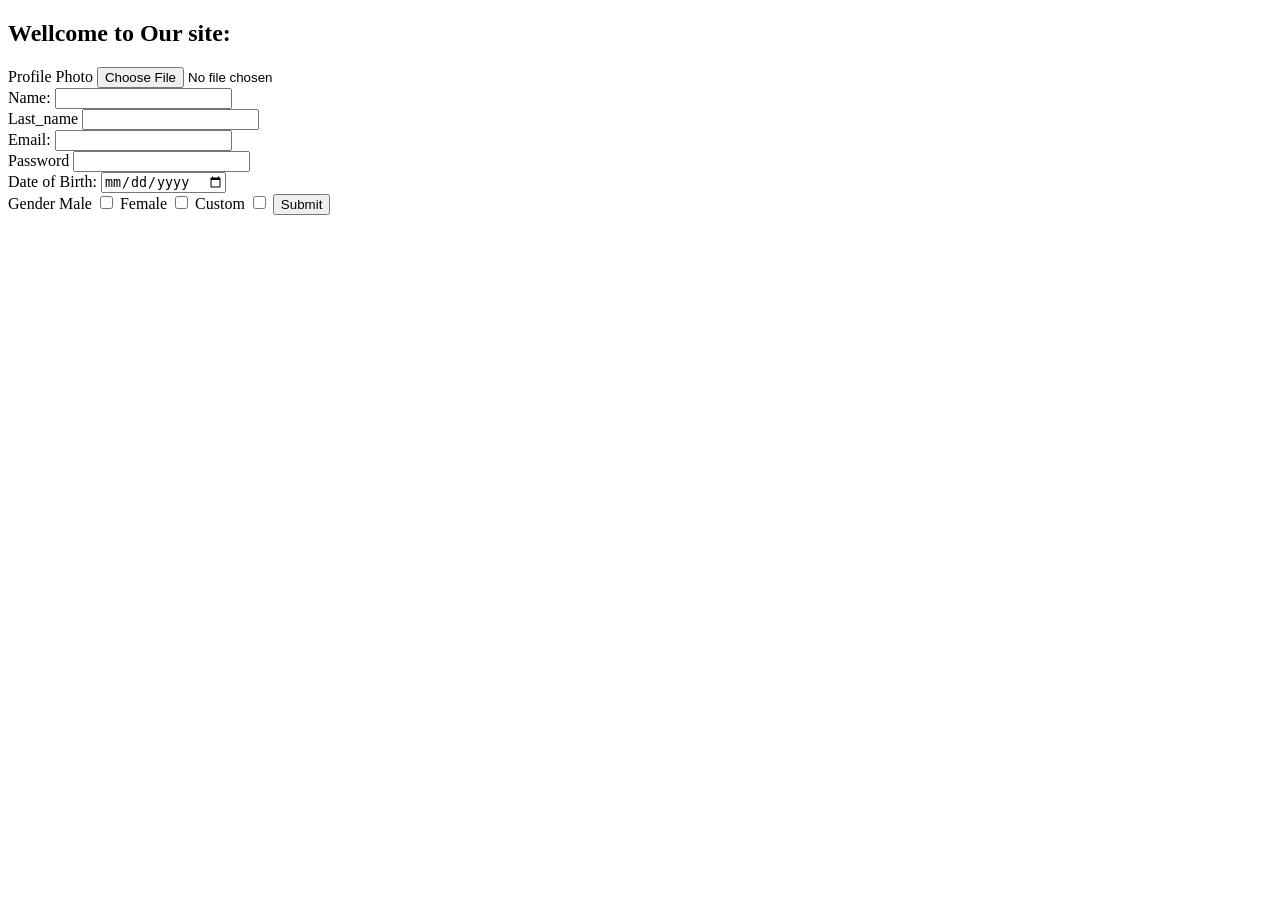
==== C_account.html @ 9e5334b0 "Add files via upload" ====
<!DOCTYPE html>
<html lang="en">
<head>
    <meta charset="UTF-8">
    <meta name="viewport" content="width=device-width, initial-scale=1.0">
    <title>Document</title>
</head>
<body>

    <h2>Wellcome to Our site:</h2>

    <form action="mailto:ferdaws.b002@gmail.com" method="post">
       
        <label for="">Profile Photo</label>
        <input type="file" name="" id=""><br>

        <label for="">Name:</label>
        <input type="text" name="Your Name:" id=""><br>
        <label for="Last_name">Last_name</label>
        <input type="text" name="Your Last Name:" id=""><br>
        <label for="">Email:</label>
        <input type="email" name="Your Email address:" id=""><br>
        <label for="Password">Password</label>
        <input type="Password" name="your Password:" id=""><br>

        <label for="">Date of Birth:</label>
        <input type="Date" name="Date or birth" id=""><br>
        

        <label for="">Gender </label>
        <label for="">Male</label>
        <input type="checkbox" name="Gender" id="">
        <label for="">Female</label>
        <input type="checkbox" name="Gender" id="">
        <label for="">Custom</label>
        <input type="checkbox" name="Gender" id="">
        <input type="Submit" name="" id="">

    </form>
    
    
</body>
</html>
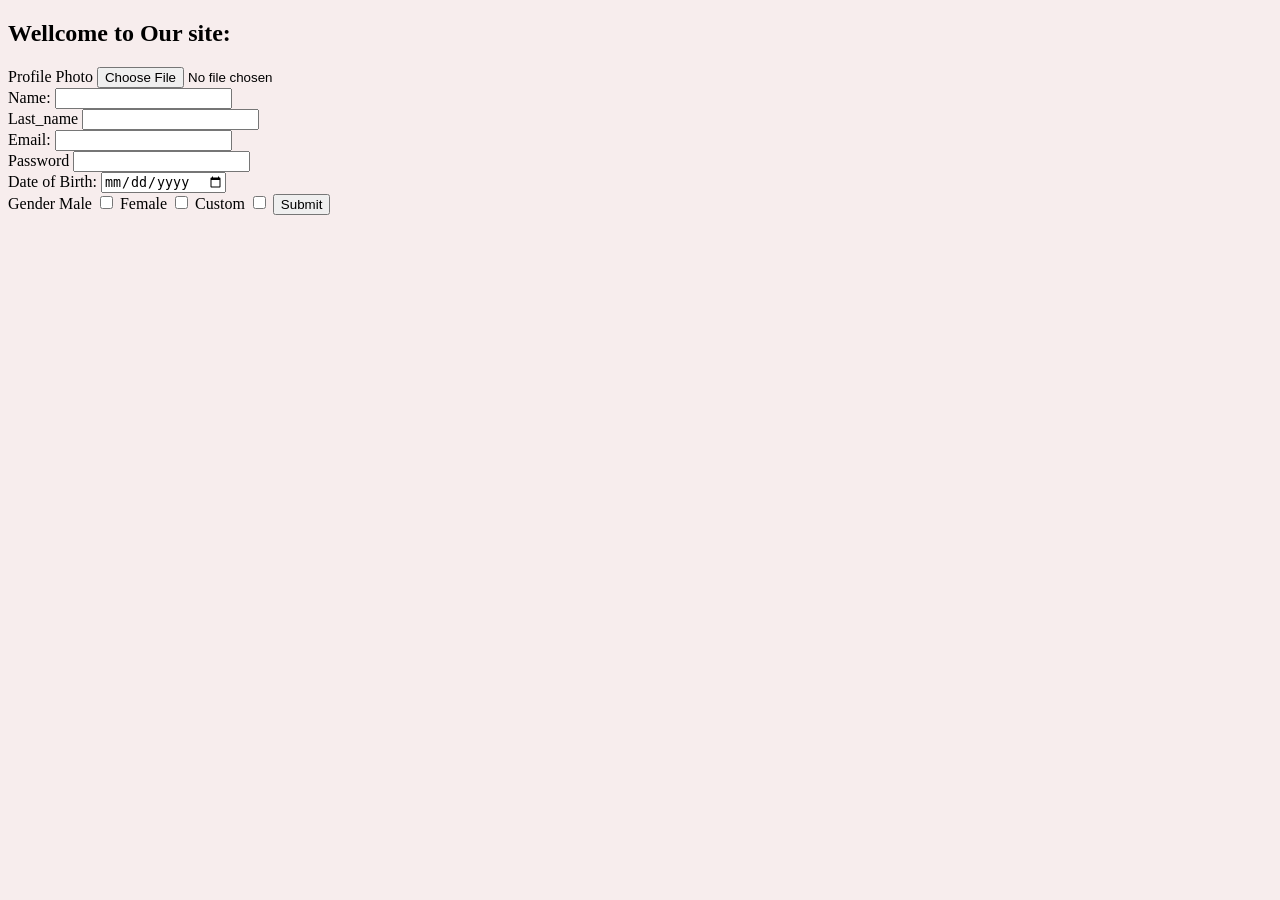
==== commit db4550f6: "Version 0.1.1" ====
--- a/C_account.html
+++ b/C_account.html
@@ -5,7 +5,13 @@
     <meta name="viewport" content="width=device-width, initial-scale=1.0">
     <title>Document</title>
 </head>
-<body>
+
+    <style>
+        body{background-color: #f7eded;}
+    </style>
+
+
+<body >
 
     <h2>Wellcome to Our site:</h2>
 
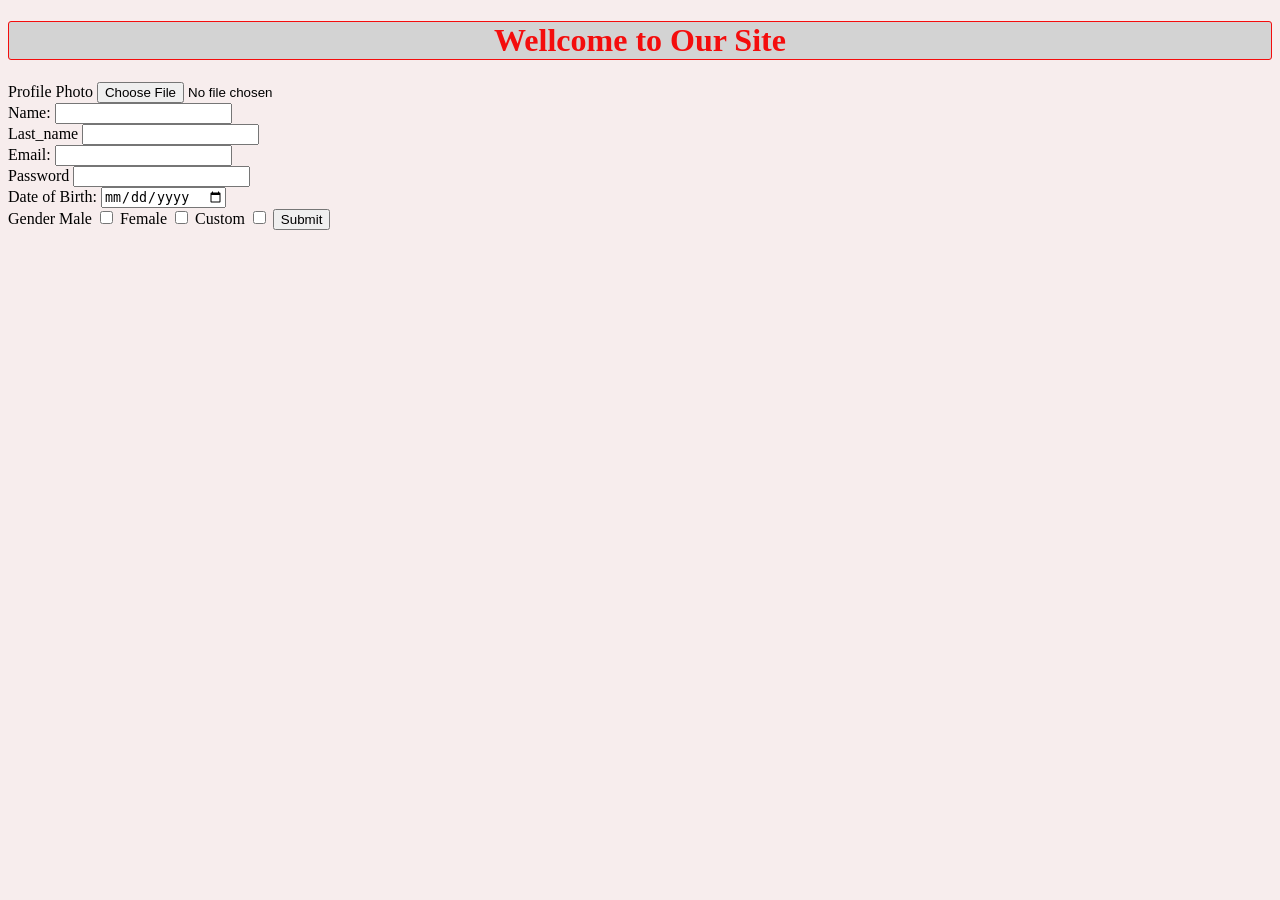
==== commit 349ec0d4: "Add files via upload" ====
--- a/C_account.html
+++ b/C_account.html
@@ -4,43 +4,42 @@
     <meta charset="UTF-8">
     <meta name="viewport" content="width=device-width, initial-scale=1.0">
     <title>Document</title>
+    <link rel="stylesheet" href="css/Create_acccount.css">
 </head>
 
-    <style>
-        body{background-color: #f7eded;}
-    </style>
+  
 
 
 <body >
 
-    <h2>Wellcome to Our site:</h2>
+    <h1>Wellcome to Our Site</h1>
 
-    <form action="mailto:ferdaws.b002@gmail.com" method="post">
+    <form action="mailto:ferdaws.b002@gmail.com" method="post" class="forms">
        
         <label for="">Profile Photo</label>
         <input type="file" name="" id=""><br>
 
         <label for="">Name:</label>
-        <input type="text" name="Your Name:" id=""><br>
+        <input type="text" name="Your Name:" id="inp"><br>
         <label for="Last_name">Last_name</label>
-        <input type="text" name="Your Last Name:" id=""><br>
+        <input type="text" name="Your Last Name:" id="inp"><br>
         <label for="">Email:</label>
-        <input type="email" name="Your Email address:" id=""><br>
+        <input type="email" name="Your Email address:" id="inp"><br>
         <label for="Password">Password</label>
-        <input type="Password" name="your Password:" id=""><br>
+        <input type="Password" name="your Password:" id="inp"><br>
 
         <label for="">Date of Birth:</label>
-        <input type="Date" name="Date or birth" id=""><br>
+        <input type="Date" name="Date or birth" id="inp"><br>
         
 
         <label for="">Gender </label>
         <label for="">Male</label>
-        <input type="checkbox" name="Gender" id="">
+        <input type="checkbox" name="Gender" id="inp">
         <label for="">Female</label>
-        <input type="checkbox" name="Gender" id="">
+        <input type="checkbox" name="Gender" id="inp">
         <label for="">Custom</label>
-        <input type="checkbox" name="Gender" id="">
-        <input type="Submit" name="" id="">
+        <input type="checkbox" name="Gender" id="inp">
+        <input type="Submit" name="" id="inp">
 
     </form>
     
--- a/css/Create_acccount.css
+++ b/css/Create_acccount.css
@@ -0,0 +1,20 @@
+
+body{
+    background-color: #f7eded;
+}   
+
+h1{ 
+    font:Anandablack;
+    text-align: center;
+    color: #f40d0d;
+    background-color: lightgray;
+    border: 2px solid #f40d0d;
+    border-radius: 3px;
+    border-width: 1px;
+    border-style: solid;
+    border-color: #f40d0d;
+    font-family: 'Times New Roman', Times, serif;
+    
+
+}
+
